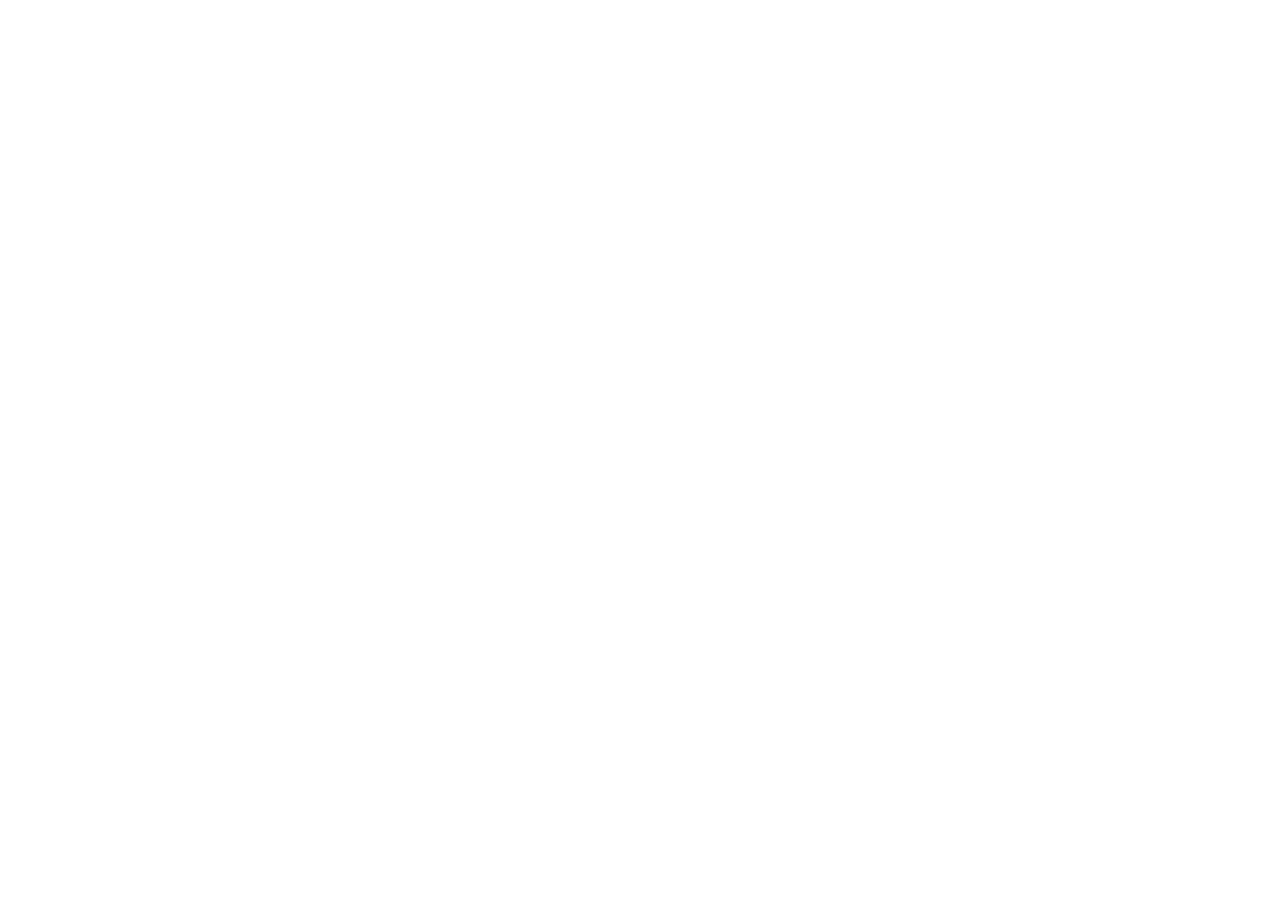
==== Calculator/index.html @ 01c97afb "Emmet boilerplate" ====
<!DOCTYPE html>
<html lang="en">
<head>
  <meta charset="UTF-8">
  <meta name="viewport" content="width=device-width, initial-scale=1.0">
  <meta http-equiv="X-UA-Compatible" content="ie=edge">
  <title>Document</title>
</head>
<body>

</body>
</html>
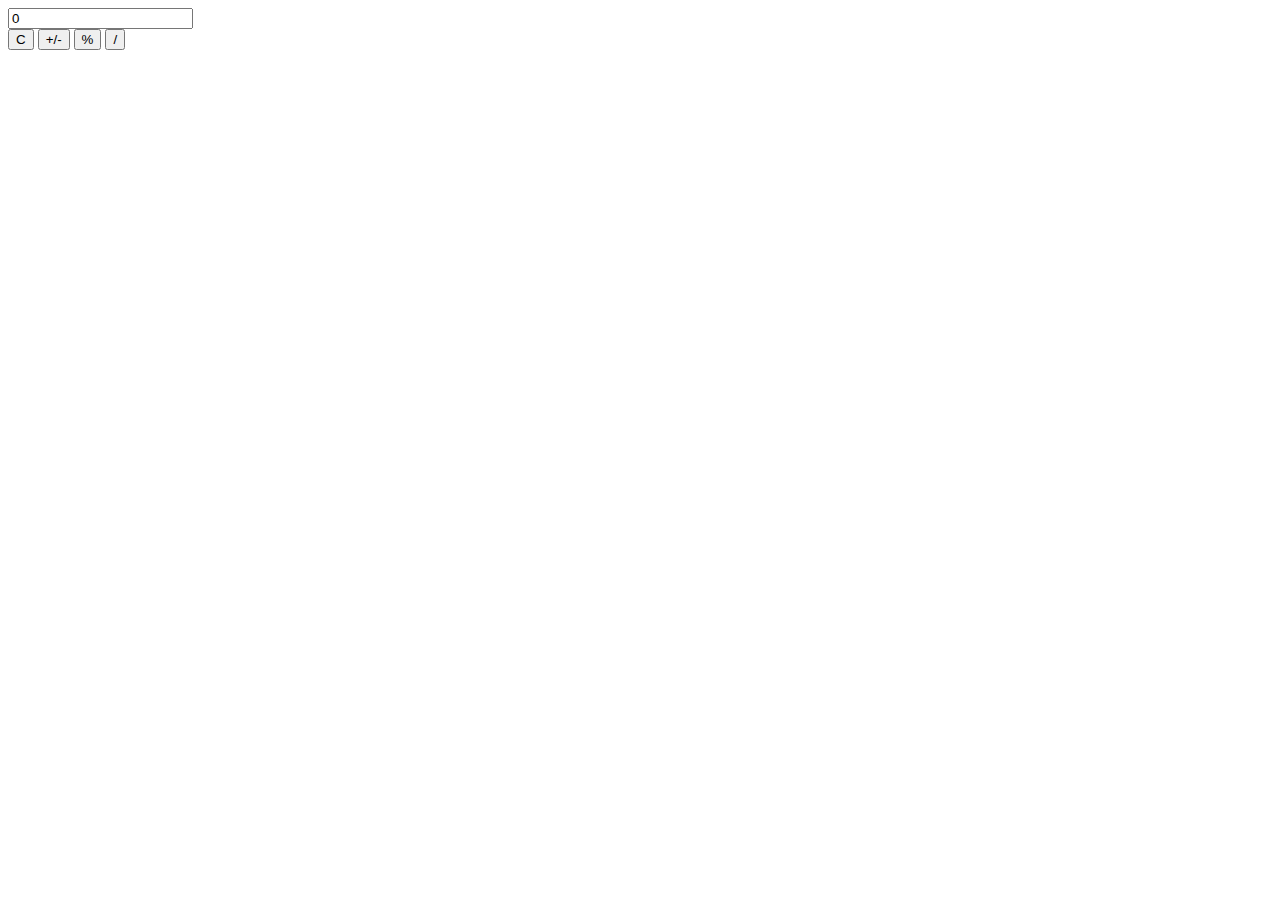
==== commit 0da31a8b: "first row of keys" ====
--- a/Calculator/index.html
+++ b/Calculator/index.html
@@ -4,9 +4,17 @@
   <meta charset="UTF-8">
   <meta name="viewport" content="width=device-width, initial-scale=1.0">
   <meta http-equiv="X-UA-Compatible" content="ie=edge">
-  <title>Document</title>
+  <title>Neumorphic Calculator</title>
 </head>
 <body>
-
+  <main>
+    <input type="number" value=0>
+    <div class="keys">
+      <button class="o__p" op = "clear">C</button>
+      <button class="o__p" op = "negate">+/-</button>
+      <button class="o__p" op = "percent">%</button>
+      <button class="o__p" op = "divide">/</button>
+    </div>
+  </main>
 </body>
 </html>
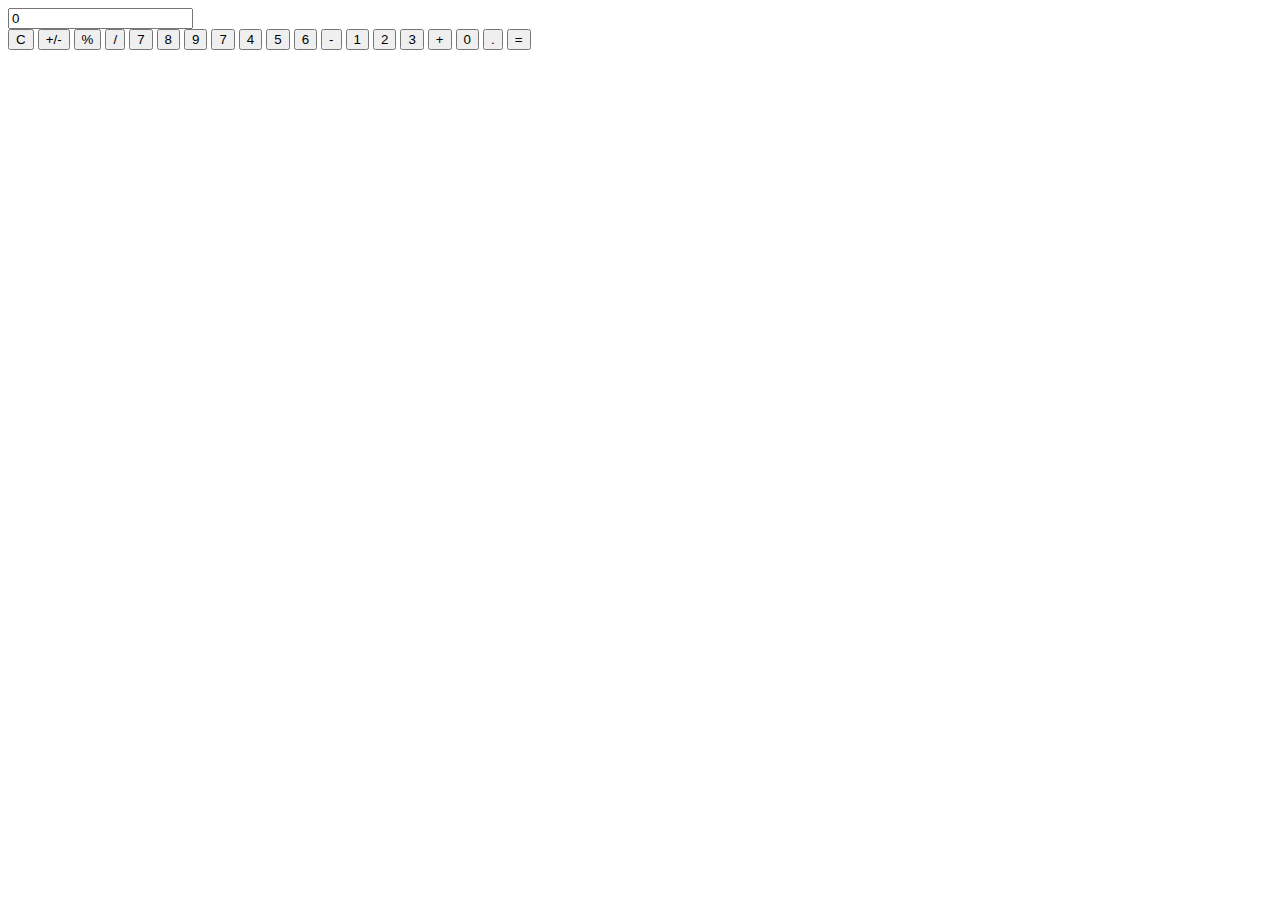
==== commit 481e3f69: "equal button" ====
--- a/Calculator/index.html
+++ b/Calculator/index.html
@@ -14,6 +14,21 @@
       <button class="o__p" op = "negate">+/-</button>
       <button class="o__p" op = "percent">%</button>
       <button class="o__p" op = "divide">/</button>
+      <button class="num__key">7</button>
+      <button class="num__key">8</button>
+      <button class="num__key">9</button>
+      <button class="op__key" op = "multiply">7</button>
+      <button class="num__key">4</button>
+      <button class="num__key">5</button>
+      <button class="num__key">6</button>
+      <button class="op__key" op = "subtract">-</button>
+      <button class="num__key">1</button>
+      <button class="num__key">2</button>
+      <button class="num__key">3</button>
+      <button class="op__key" op = "add">+</button>
+      <button class="num__key">0</button>
+      <button class="num__key">.</button>
+      <button class="eq__key" op = "equal">=</button>
     </div>
   </main>
 </body>
